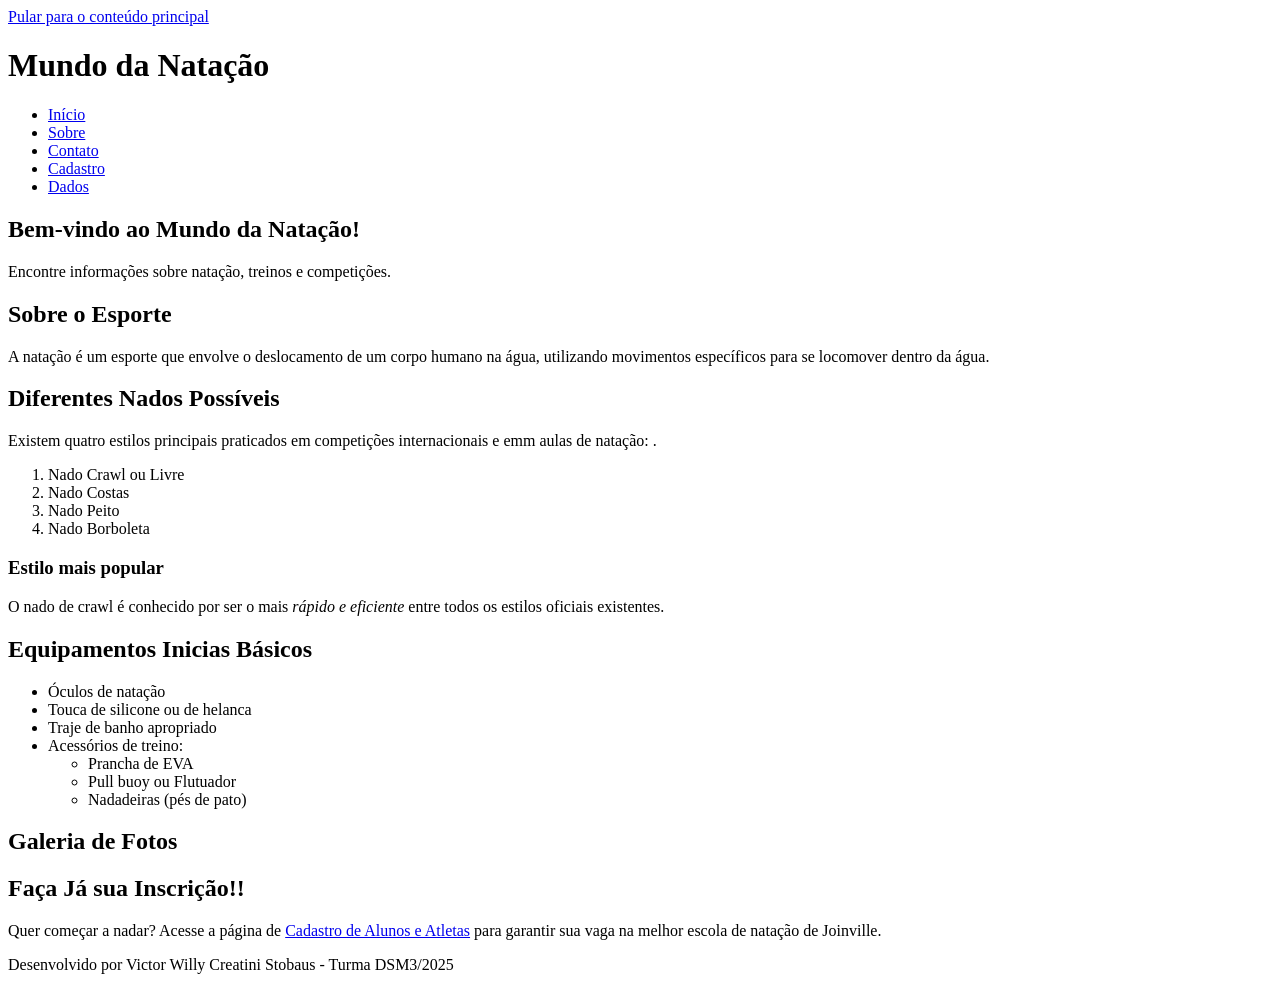
==== index.HTML @ 7bfb3c3f "Página index.html concluída com êxito." ====
<!DOCTYPE html>
<html lang="pt-BR">
    <head>
        <meta charset="UTF-8">
        <meta name="viewport" content="width=device-width, initial-scale=1.0">
        <title>Mundo da Natação - Início</title>
    </head>
    <body>
        <a href="#conteudo-principal">Pular para o conteúdo principal</a>

        <header>
            <h1>Mundo da Natação</h1>
        </header>

        <nav>
            <ul>
            <li><a href="index.html" aria-current="page">Início</a></li>
            <li><a href="sobre.html">Sobre</a></li>
            <li><a href="contato.html">Contato</a></li>
            <li><a href="cadastro.HTML">Cadastro</a></li>
            <li><a href="dados.html">Dados</a></li></ul>
        </nav>

        <main id="conteudo-principal">

            <h2>Bem-vindo ao Mundo da Natação!</h2>
            <p>Encontre informações sobre natação, treinos e competições.</p>

            <section>
                <h2>Sobre o Esporte</h2>
                <p>A natação é um esporte que envolve o deslocamento de um corpo humano na água, utilizando movimentos específicos para se locomover dentro da água.</p>
            </section>
            
            <section>
                <h2>Diferentes Nados Possíveis</h2>
                <p>Existem quatro estilos principais praticados em competições internacionais e emm aulas de natação: .</p>

                <ol>
                    <li>Nado Crawl ou Livre</li>
                    <li>Nado Costas</li>
                    <li>Nado Peito</li>
                    <li>Nado Borboleta</li>
                </ol>

                <h3>Estilo mais popular</h3>
                <p>O nado de crawl é conhecido por ser o mais <em>rápido e eficiente</em> entre todos os estilos oficiais existentes.</p>
            </section>

            <section> 
                <h2>Equipamentos Inicias Básicos</h2>

                <ul>
                    <li>Óculos de natação</li>
                    <li>Touca de silicone ou de helanca</li>
                    <li>Traje de banho apropriado</li>
                    <li>Acessórios de treino: 
                        <ul>    
                            <li>Prancha de EVA</li>
                            <li>Pull buoy ou Flutuador</li>  
                            <li>Nadadeiras (pés de pato)</li>
                        </ul>
                    </li>
                </ul>
            </section>

            <section>
                <h2>Galeria de Fotos</h2>

                <figure>
                    
                </figure>

            </section>

            <section> 
                <h2>Faça Já sua Inscrição!!</h2>
                <p>Quer começar a nadar? Acesse a página de <a href="cadastro.html">Cadastro de Alunos e Atletas</a> para garantir sua vaga na melhor escola de natação de Joinville.</p>
            </section>
        </main>

        <footer>
            <p>Desenvolvido por Victor Willy Creatini Stobaus - Turma DSM3/2025</p>
        </footer>
    </body>
</html>
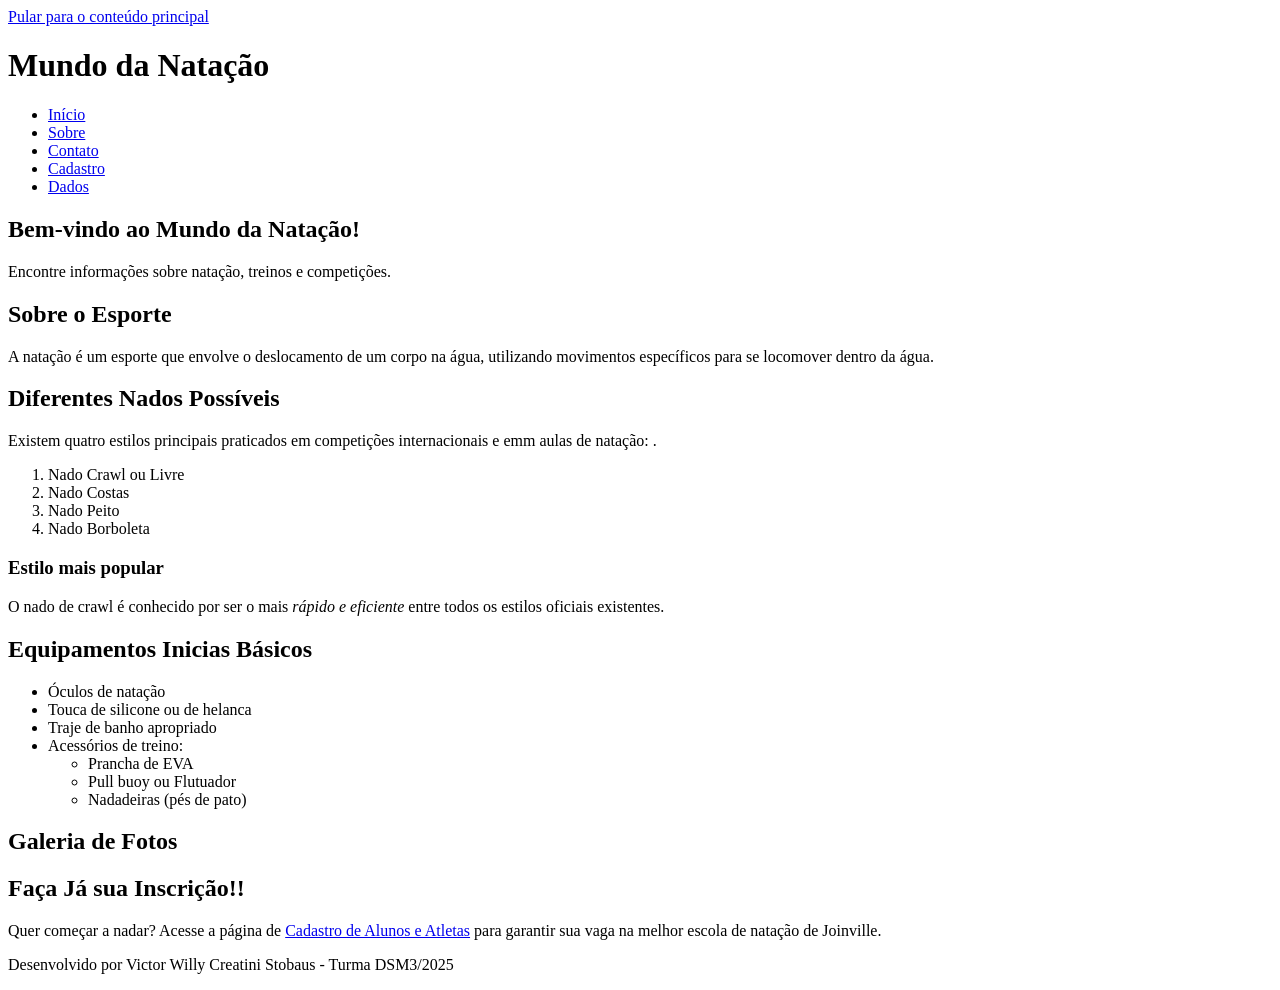
==== commit 22cf9fff: "alteração da linha 31, "sobre o esporte"" ====
--- a/index.HTML
+++ b/index.HTML
@@ -28,7 +28,7 @@
 
             <section>
                 <h2>Sobre o Esporte</h2>
-                <p>A natação é um esporte que envolve o deslocamento de um corpo humano na água, utilizando movimentos específicos para se locomover dentro da água.</p>
+                <p>A natação é um esporte que envolve o deslocamento de um corpo na água, utilizando movimentos específicos para se locomover dentro da água.</p>
             </section>
             
             <section>
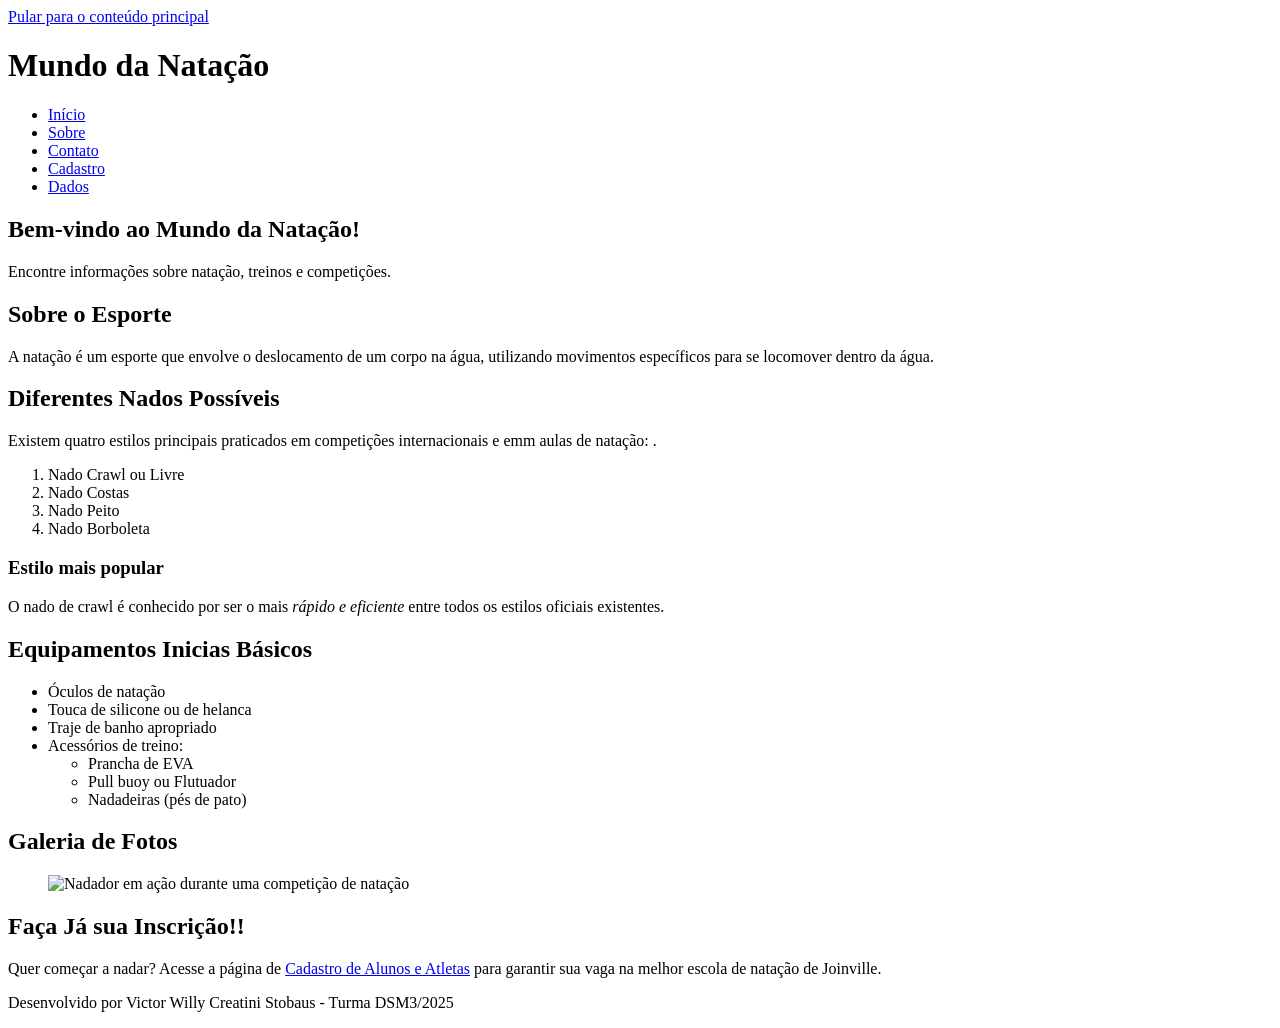
==== commit d41a8f73: "Criação do arquivo dados.html, e criação da CSS." ====
--- a/index.HTML
+++ b/index.HTML
@@ -67,7 +67,7 @@
                 <h2>Galeria de Fotos</h2>
 
                 <figure>
-                    
+                    <img src="imagens/natacao1.jpg" alt="Nadador em ação durante uma competição de natação" width="200" height="150">
                 </figure>
 
             </section>
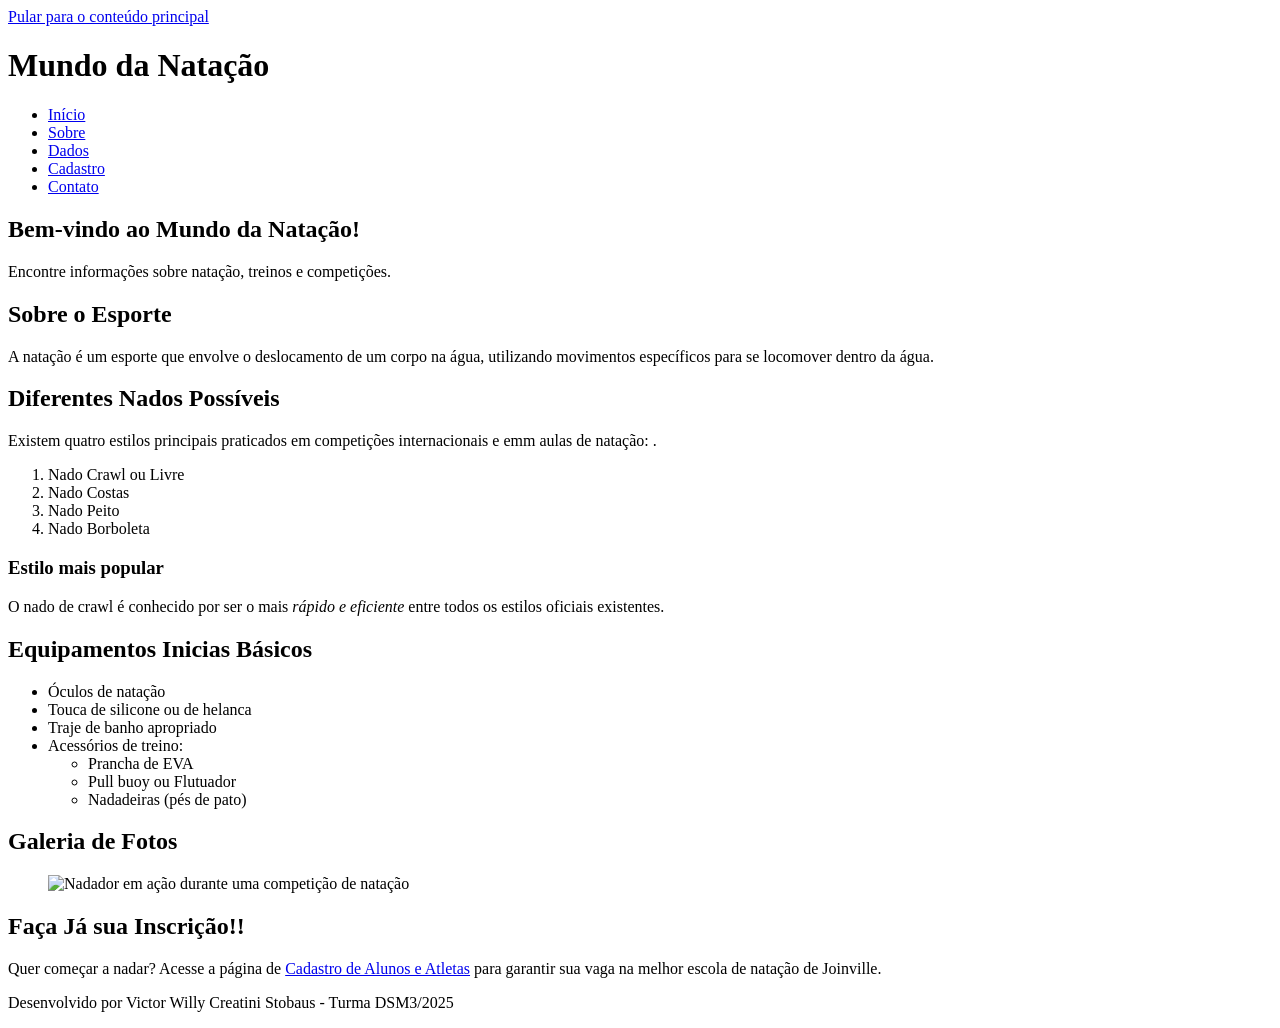
==== commit 36897585: "Alteração feita na Lista de navegação principal. (todas as páginas)" ====
--- a/index.HTML
+++ b/index.HTML
@@ -14,11 +14,12 @@
 
         <nav>
             <ul>
-            <li><a href="index.html" aria-current="page">Início</a></li>
-            <li><a href="sobre.html">Sobre</a></li>
-            <li><a href="contato.html">Contato</a></li>
-            <li><a href="cadastro.HTML">Cadastro</a></li>
-            <li><a href="dados.html">Dados</a></li></ul>
+                <li><a href="index.html" aria-current="page">Início</a></li>
+                <li><a href="sobre.html">Sobre</a></li>
+                <li><a href="dados.html">Dados</a></li>
+                <li><a href="cadastro.html">Cadastro</a></li>
+                <li><a href="contato.html">Contato</a></li>
+            </ul>
         </nav>
 
         <main id="conteudo-principal">
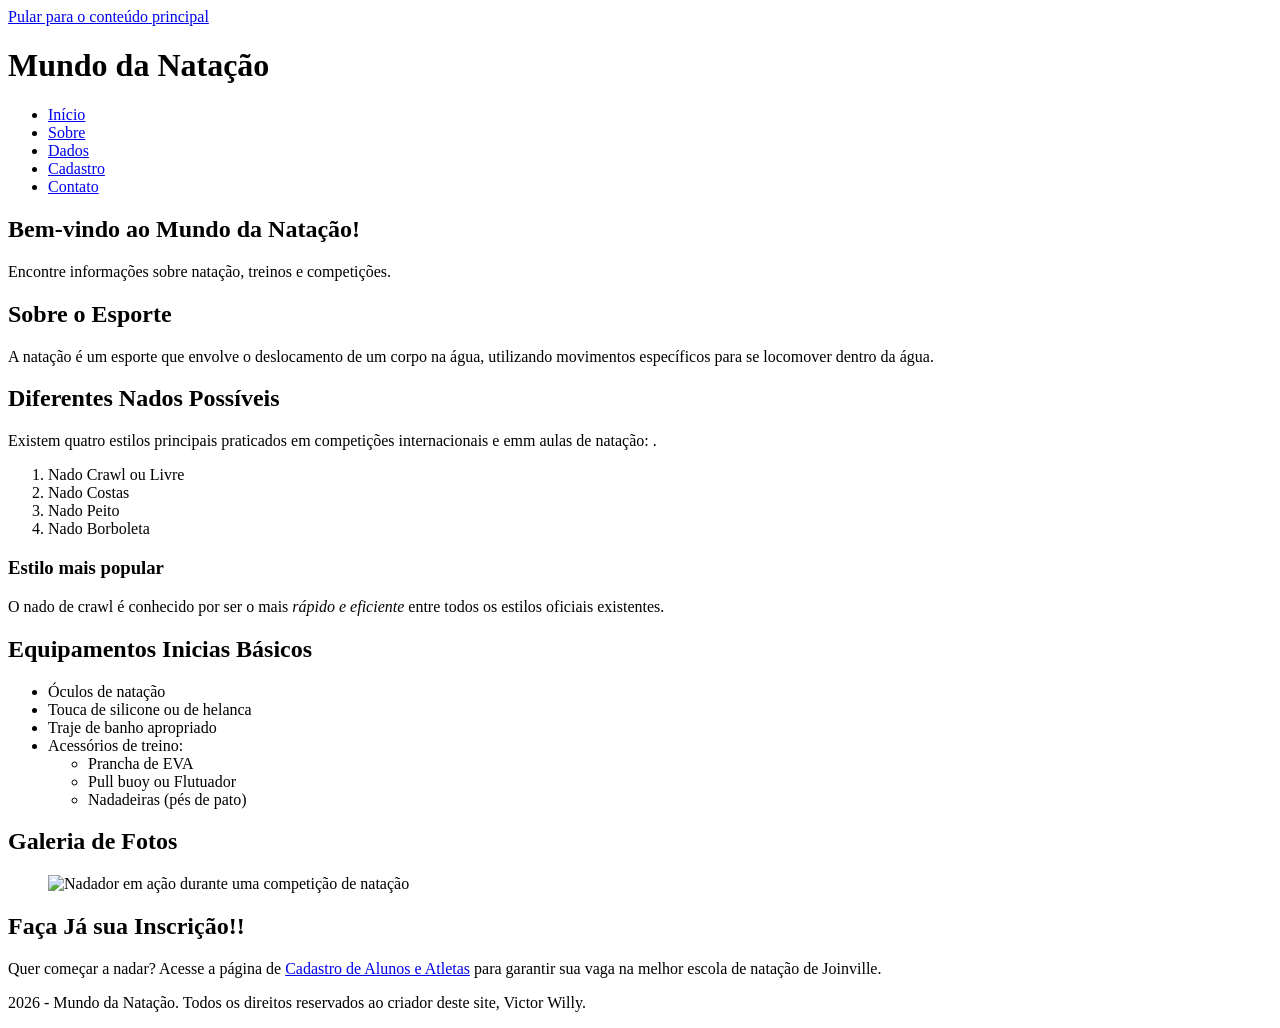
==== commit ff9e7e97: "Criação da página cadastro e alterações em outras pastas." ====
--- a/index.HTML
+++ b/index.HTML
@@ -68,7 +68,7 @@
                 <h2>Galeria de Fotos</h2>
 
                 <figure>
-                    <img src="imagens/natacao1.jpg" alt="Nadador em ação durante uma competição de natação" width="200" height="150">
+                    <img src="imagens/PhelpsBorbo.jpg" alt="Nadador em ação durante uma competição de natação" width="200" height="150">
                 </figure>
 
             </section>
@@ -80,7 +80,7 @@
         </main>
 
         <footer>
-            <p>Desenvolvido por Victor Willy Creatini Stobaus - Turma DSM3/2025</p>
+            <p>2026 - Mundo da Natação. Todos os direitos reservados ao criador deste site, Victor Willy.</p>
         </footer>
     </body>
 </html>
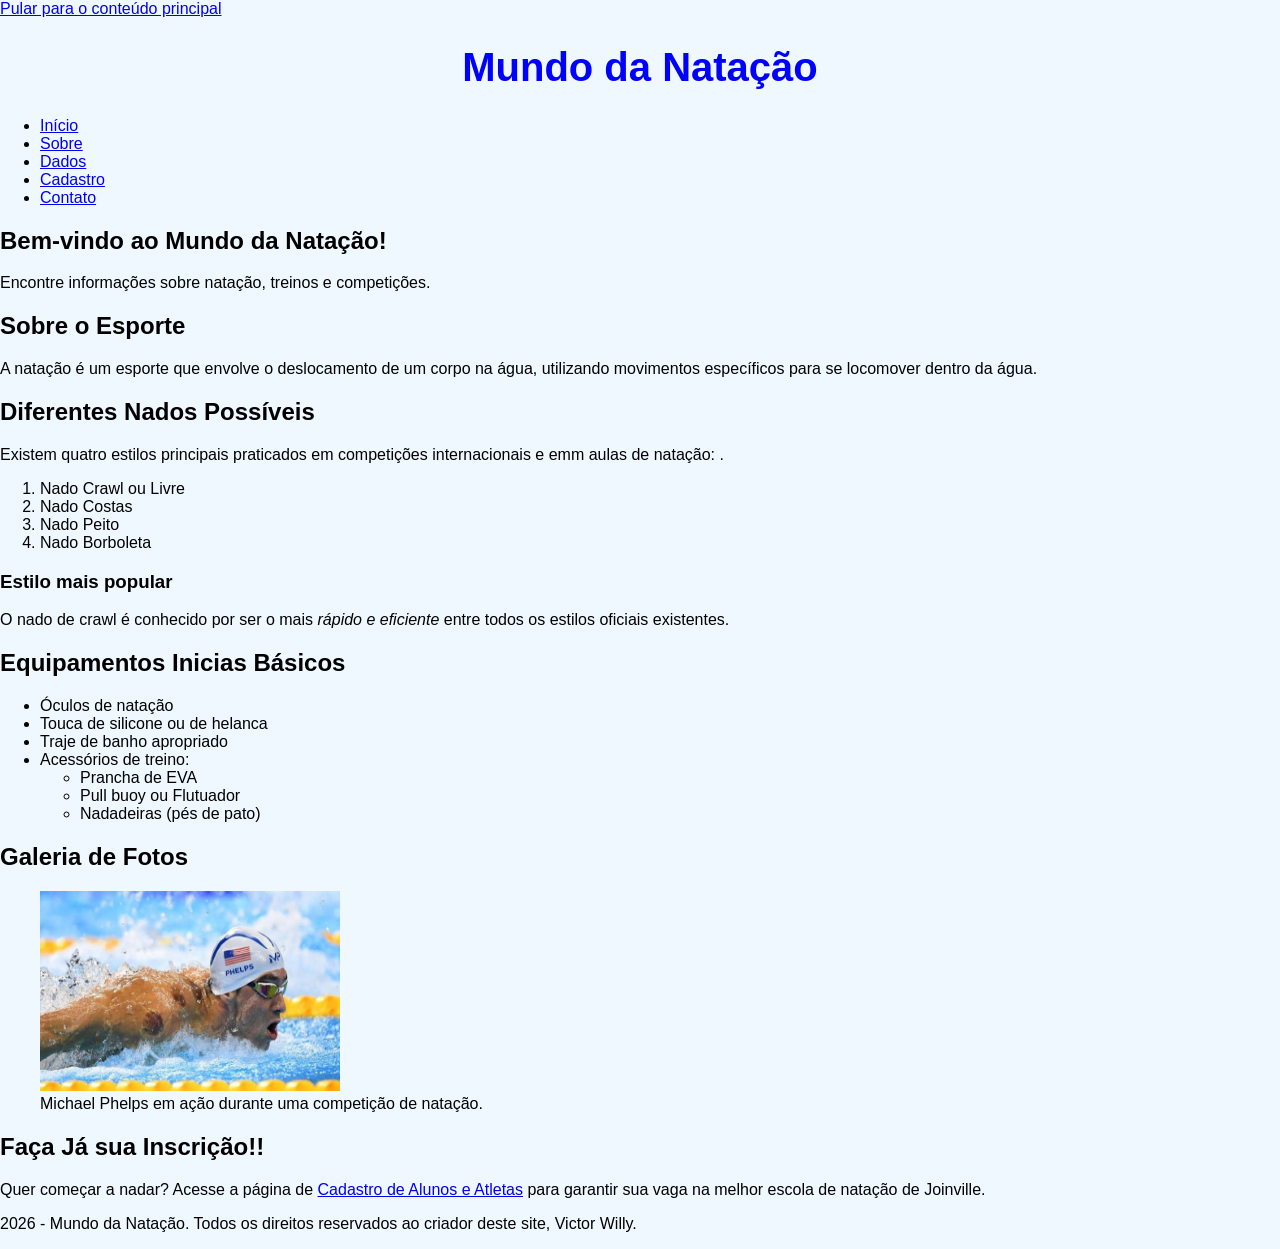
==== commit 4d6ca9b3: "Alterações em todas as pastas." ====
--- a/index.HTML
+++ b/index.HTML
@@ -4,6 +4,8 @@
         <meta charset="UTF-8">
         <meta name="viewport" content="width=device-width, initial-scale=1.0">
         <title>Mundo da Natação - Início</title>
+
+        <link rel="stylesheet" href="css/index.css">
     </head>
     <body>
         <a href="#conteudo-principal">Pular para o conteúdo principal</a>
@@ -68,7 +70,8 @@
                 <h2>Galeria de Fotos</h2>
 
                 <figure>
-                    <img src="imagens/PhelpsBorbo.jpg" alt="Nadador em ação durante uma competição de natação" width="200" height="150">
+                    <img src="PhelpsBorbo.jpg" width="300" height="200">
+                    <figcaption>Michael Phelps em ação durante uma competição de natação.</figcaption>
                 </figure>
 
             </section>
--- a/css/index.css
+++ b/css/index.css
@@ -0,0 +1,12 @@
+h1 {
+    color: blue;
+    font-size: 2.5em;
+    text-align: center;
+}
+
+body {
+    background-color: #f0f8ff;
+    font-family: Arial, sans-serif;
+    margin: 0;
+    padding: 0;
+}
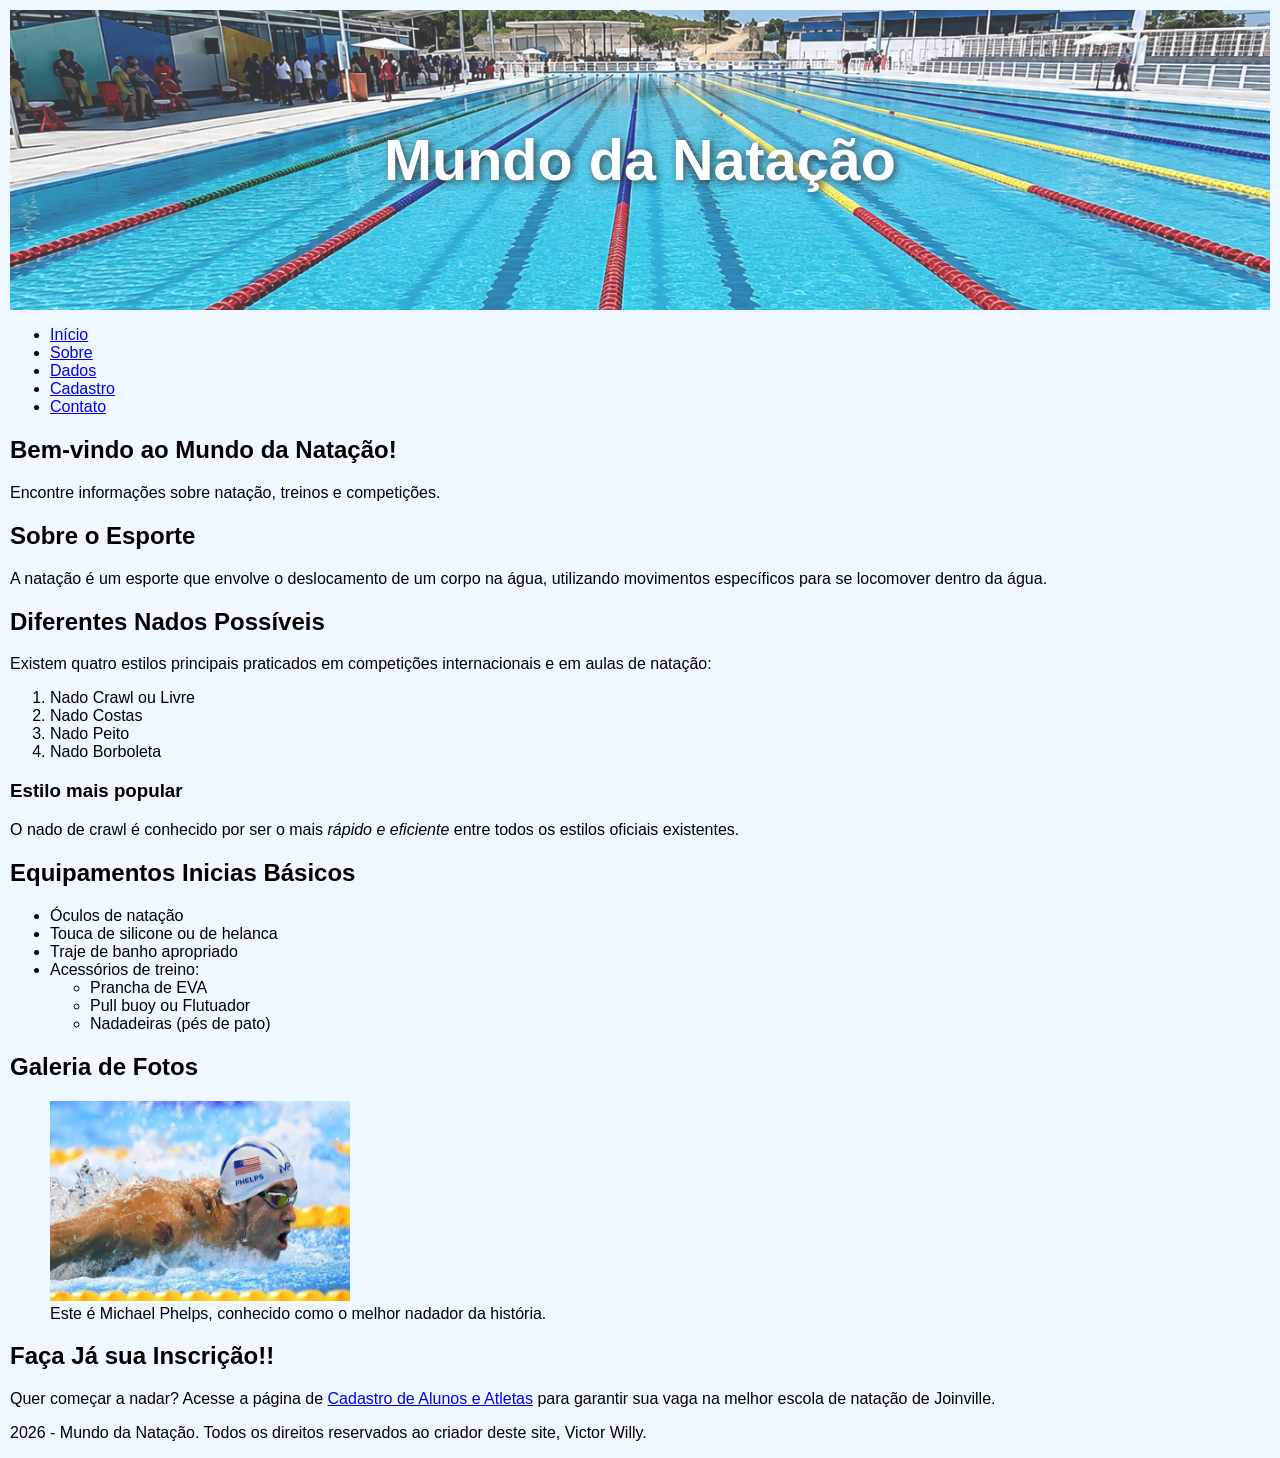
==== commit 5d2d606d: "Atualiza páginas HTML e CSS: Cria página de contato, ajusta títulos e remove links de pular conteúdo" ====
--- a/index.HTML
+++ b/index.HTML
@@ -8,8 +8,6 @@
         <link rel="stylesheet" href="css/index.css">
     </head>
     <body>
-        <a href="#conteudo-principal">Pular para o conteúdo principal</a>
-
         <header>
             <h1>Mundo da Natação</h1>
         </header>
@@ -24,7 +22,7 @@
             </ul>
         </nav>
 
-        <main id="conteudo-principal">
+        <main>
 
             <h2>Bem-vindo ao Mundo da Natação!</h2>
             <p>Encontre informações sobre natação, treinos e competições.</p>
@@ -36,7 +34,7 @@
             
             <section>
                 <h2>Diferentes Nados Possíveis</h2>
-                <p>Existem quatro estilos principais praticados em competições internacionais e emm aulas de natação: .</p>
+                <p>Existem quatro estilos principais praticados em competições internacionais e em aulas de natação:</p>
 
                 <ol>
                     <li>Nado Crawl ou Livre</li>
@@ -71,7 +69,7 @@
 
                 <figure>
                     <img src="PhelpsBorbo.jpg" width="300" height="200">
-                    <figcaption>Michael Phelps em ação durante uma competição de natação.</figcaption>
+                    <figcaption>Este é Michael Phelps, conhecido como o melhor nadador da história.</figcaption>
                 </figure>
 
             </section>
--- a/css/index.css
+++ b/css/index.css
@@ -1,12 +1,29 @@
 h1 {
-    color: blue;
-    font-size: 2.5em;
+    color: white;
+    font-size: 3.6em;
     text-align: center;
 }
 
 body {
     background-color: #f0f8ff;
     font-family: Arial, sans-serif;
-    margin: 0;
+    margin: 10px;
     padding: 0;
+}
+
+header {
+    background-image: url('../piscina1.png');
+    background-size: cover;
+    background-position: center;
+    height: 300px;
+    display: flex;
+    align-items: center;
+    justify-content: center;
+    opacity: 0.8;
+}
+
+header h1 {
+    color: #ffffff;
+    font-weight: bold;
+    text-shadow: 2px 2px 8px rgba(0, 0, 0, 0.9);
 }
